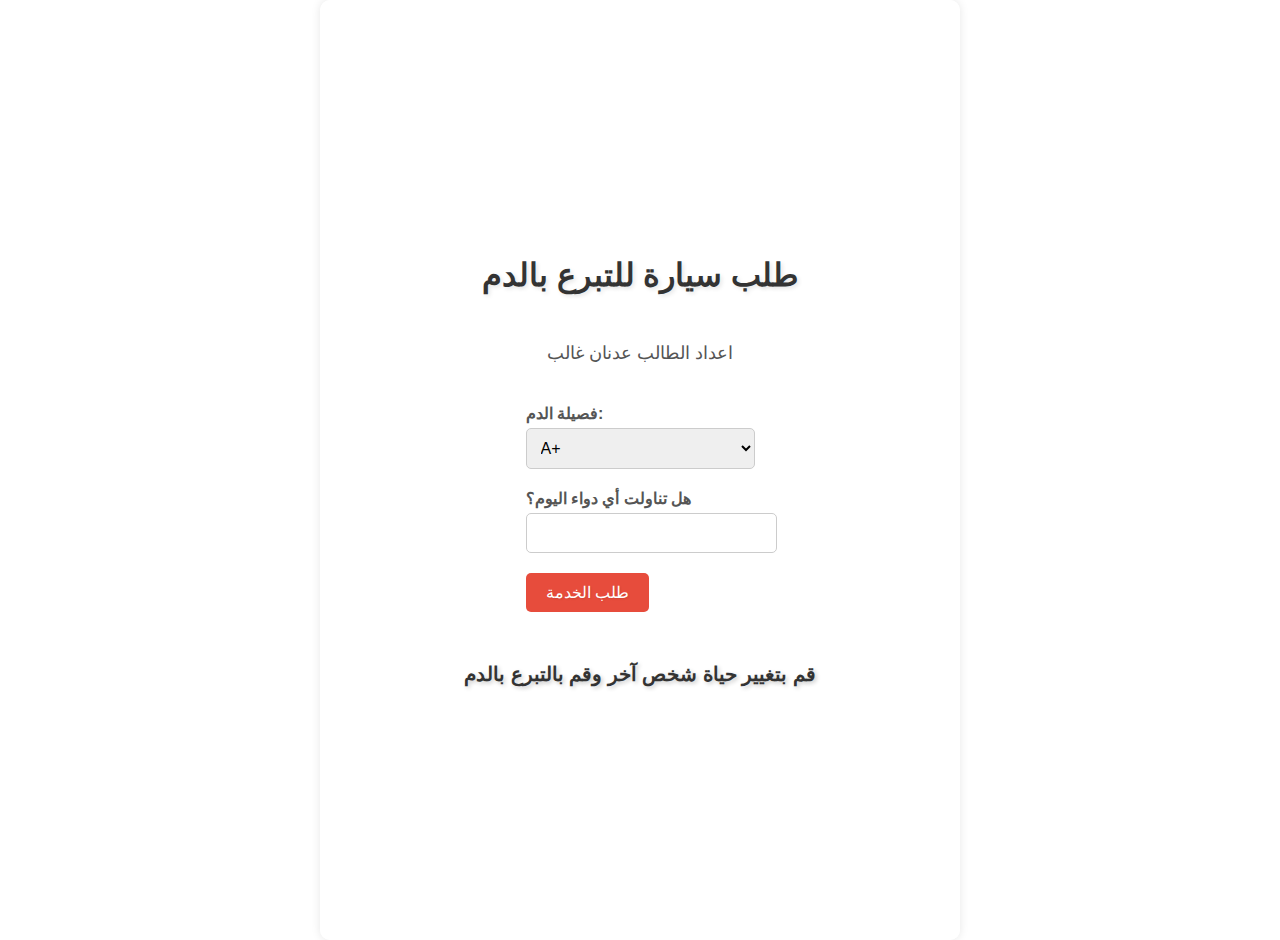
==== index.html @ f5dbdbac "v4" ====
<!DOCTYPE html>
<html lang="">
<head>
  <title>طلب سيارة للتبرع بالدم</title>
  <link rel="stylesheet" href="styles.css">
</head>
<body>
  <div class="container">
    <h1>طلب سيارة للتبرع بالدم</h1>
    <p>اعداد الطالب عدنان غالب</p>
    <form action="#" method="post">
      <div class="form-group">
        <label for="blood-type">فصيلة الدم:</label>
        <select id="blood-type" name="blood-type">
          <option value="A+">A+</option>
          <option value="A-">A-</option>
          <option value="B+">B+</option>
          <option value="B-">B-</option>
          <option value="O+">O+</option>
          <option value="O-">O-</option>
          <option value="AB+">AB+</option>
          <option value="AB-">AB-</option>
        </select>
      </div>
      <div class="form-group">
        <label for="medication">هل تناولت أي دواء اليوم؟</label>
        <input type="text" id="medication" name="medication">
      </div>
      <button type="submit">طلب الخدمة</button>
    </form>
    <div class="encouragement">
        <p>قم بتغيير حياة شخص آخر وقم بالتبرع بالدم </p>
      </div>
      
  </div>
</body>
</html>
---- styles.css ----
body {
    font-family: Arial, sans-serif;
    margin: 0;
    padding: 0;
    background-image: url('https://www.osfhealthcare.org/blog/wp-content/uploads/2021/12/shutterstock_1586903512-1.jpg');
    background-size: cover;
    background-repeat: no-repeat;
  }
  .container p {
    font-size: 18px;
    color: #555;
    text-align: center;
    margin-bottom: 20px;
  }
  
  .container {
    display: flex;
    flex-direction: column;
    align-items: center;
    justify-content: center;
    height: 100vh;
    max-width: 600px;
    margin: 0 auto;
    padding: 20px;
    background-color: rgba(255, 255, 255, 0.8);
    border-radius: 10px;
    box-shadow: 0 0 10px rgba(0, 0, 0, 0.1);
  }
  
  
  h1 {
    text-align: center;
    color: #333;
    margin-bottom: 30px;
    text-shadow: 2px 2px 4px rgba(0, 0, 0, 0.1);
  }
  
  form {
    margin-top: 20px;
  }
  
  .form-group {
    margin-bottom: 20px;
  }
  
  label {
    display: block;
    font-weight: bold;
    color: #555;
    margin-bottom: 5px;
  }
  
  input[type="text"],
  select {
    width: 100%;
    padding: 10px;
    font-size: 16px;
    border-radius: 5px;
    border: 1px solid #ccc;
  }
  
  button {
    padding: 10px 20px;
    font-size: 16px;
    background-color: #e74c3c;
    color: #fff;
    border: none;
    border-radius: 5px;
    cursor: pointer;
    text-shadow: 1px 1px 2px rgba(0, 0, 0, 0.1);
  }
  
  button:hover {
    background-color: #c0392b;
  }
  
  .donation-image {
    text-align: center;
    margin-top: 30px;
  }
  
  .donation-image img {
    width: 100%;
    max-width: 400px;
    border-radius: 10px;
    box-shadow: 0 0 10px rgba(0, 0, 0, 0.2);
  }
  
  .encouragement {
    text-align: center;
    margin-top: 30px;
  }
  
  .encouragement p {
    font-size: 20px;
    color: #333;
    font-weight: bold;
    text-shadow: 2px 2px 4px rgba(0, 0, 0, 0.2);
  }
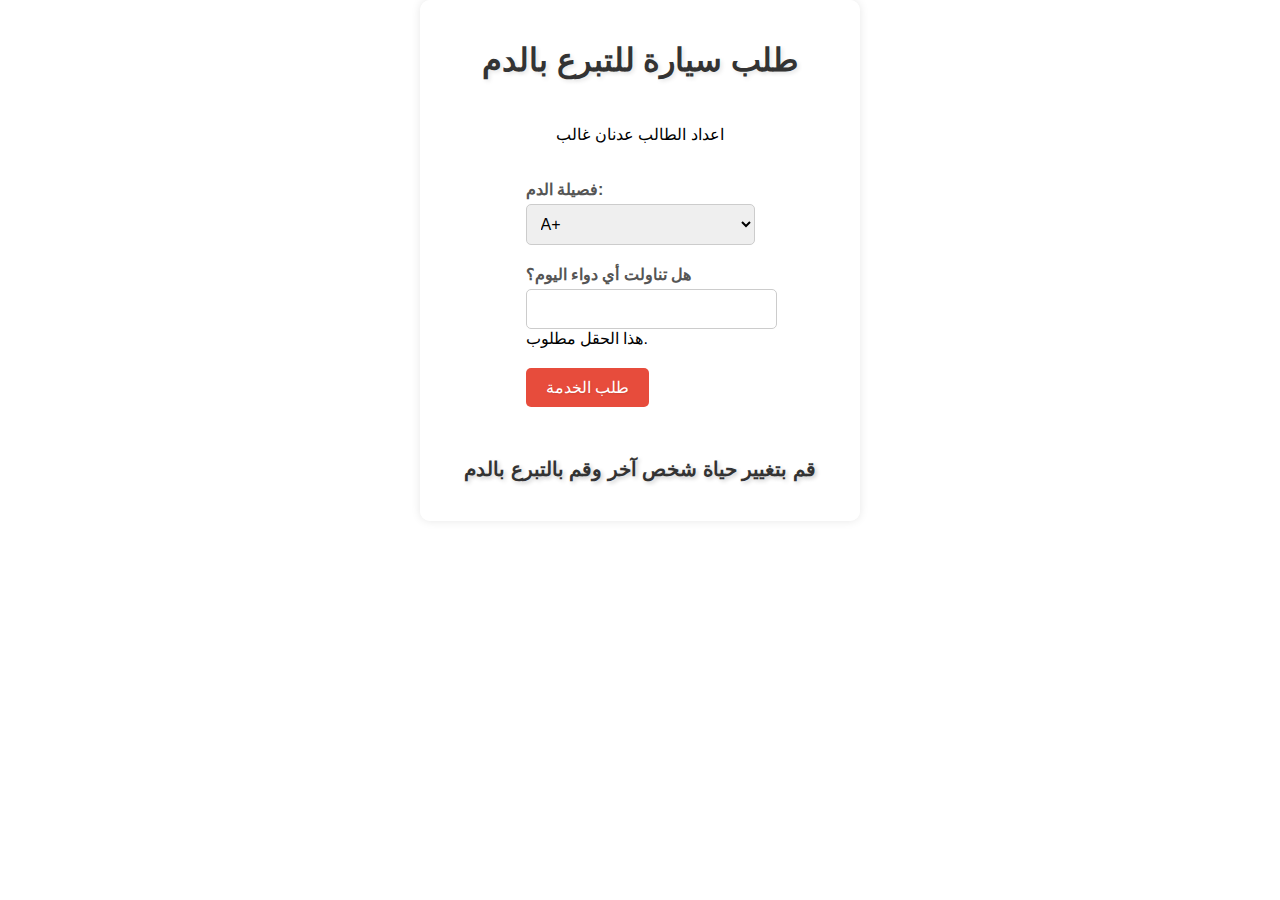
==== commit 22f6d494: "v4" ====
--- a/index.html
+++ b/index.html
@@ -1,5 +1,5 @@
 <!DOCTYPE html>
-<html lang="">
+<html lang="ar">
 <head>
   <title>طلب سيارة للتبرع بالدم</title>
   <link rel="stylesheet" href="styles.css">
@@ -8,10 +8,10 @@
   <div class="container">
     <h1>طلب سيارة للتبرع بالدم</h1>
     <p>اعداد الطالب عدنان غالب</p>
-    <form action="#" method="post">
+    <form action="#" method="post" class="needs-validation" novalidate>
       <div class="form-group">
         <label for="blood-type">فصيلة الدم:</label>
-        <select id="blood-type" name="blood-type">
+        <select id="blood-type" name="blood-type" class="form-control">
           <option value="A+">A+</option>
           <option value="A-">A-</option>
           <option value="B+">B+</option>
@@ -24,9 +24,12 @@
       </div>
       <div class="form-group">
         <label for="medication">هل تناولت أي دواء اليوم؟</label>
-        <input type="text" id="medication" name="medication">
+        <input type="text" id="medication" name="medication" class="form-control" required>
+        <div class="invalid-feedback">
+          هذا الحقل مطلوب.
+        </div>
       </div>
-      <button type="submit">طلب الخدمة</button>
+      <button type="submit" class="btn btn-primary">طلب الخدمة</button>
     </form>
     <div class="encouragement">
         <p>قم بتغيير حياة شخص آخر وقم بالتبرع بالدم </p>
--- a/styles.css
+++ b/styles.css
@@ -1,100 +1,115 @@
 body {
-    font-family: Arial, sans-serif;
-    margin: 0;
-    padding: 0;
-    background-image: url('https://www.osfhealthcare.org/blog/wp-content/uploads/2021/12/shutterstock_1586903512-1.jpg');
-    background-size: cover;
-    background-repeat: no-repeat;
+  font-family: Arial, sans-serif;
+  margin: 0;
+  padding: 0;
+  background-image: url('https://www.osfhealthcare.org/blog/wp-content/uploads/2021/12/shutterstock_1586903512-1.jpg');
+  background-size: cover;
+  background-repeat: no-repeat;
+}
+
+.container {
+  display: flex;
+  flex-direction: column;
+  align-items: center;
+  justify-content: center;
+  margin: 0 auto;
+  padding: 20px;
+  background-color: rgba(255, 255, 255, 0.8);
+  border-radius: 10px;
+  box-shadow: 0 0 10px rgba(0, 0, 0, 0.1);
+  max-width: 400px;
+}
+
+h1 {
+  text-align: center;
+  color: #333;
+  margin-bottom: 30px;
+  text-shadow: 2px 2px 4px rgba(0, 0, 0, 0.1);
+}
+
+form {
+  margin-top: 20px;
+}
+
+.form-group {
+  margin-bottom: 20px;
+}
+
+label {
+  display: block;
+  font-weight: bold;
+  color: #555;
+  margin-bottom: 5px;
+}
+
+input[type="text"],
+select {
+  width: 100%;
+  padding: 10px;
+  font-size: 16px;
+  border-radius: 5px;
+  border: 1px solid #ccc;
+}
+
+button {
+  padding: 10px 20px;
+  font-size: 16px;
+  background-color: #e74c3c;
+  color: #fff;
+  border: none;
+  border-radius: 5px;
+  cursor: pointer;
+  text-shadow: 1px 1px 2px rgba(0, 0, 0, 0.1);
+}
+
+button:hover {
+  background-color: #c0392b;
+}
+
+.donation-image {
+  text-align: center;
+  margin-top: 30px;
+}
+
+.donation-image img {
+  width: 100%;
+  max-width: 400px;
+  border-radius: 10px;
+  box-shadow: 0 0 10px rgba(0, 0, 0, 0.2);
+}
+
+.encouragement {
+  text-align: center;
+  margin-top: 30px;
+}
+
+.encouragement p {
+  font-size: 20px;
+  color: #333;
+  font-weight: bold;
+  text-shadow: 2px 2px 4px rgba(0, 0, 0, 0.2);
+}
+.encouragement p {
+  font-size: 20px;
+  color: #333;
+  font-weight: bold;
+  text-shadow: 2px 2px 4px rgba(0, 0, 0, 0.2);
+}
+
+@media screen and (max-width: 600px) {
+  body {
+    background-size: contain;
   }
-  .container p {
-    font-size: 18px;
-    color: #555;
-    text-align: center;
-    margin-bottom: 20px;
+
+  .container {
+    padding: 10px;
+    max-width: 100%;
+    border-radius: 0;
   }
-  
-  .container {
-    display: flex;
-    flex-direction: column;
-    align-items: center;
-    justify-content: center;
-    height: 100vh;
-    max-width: 600px;
-    margin: 0 auto;
-    padding: 20px;
-    background-color: rgba(255, 255, 255, 0.8);
-    border-radius: 10px;
-    box-shadow: 0 0 10px rgba(0, 0, 0, 0.1);
+
+  .donation-image img {
+    max-width: 100%;
+    border-radius: 0;
+    box-shadow: none;
   }
-  
-  
-  h1 {
-    text-align: center;
-    color: #333;
-    margin-bottom: 30px;
-    text-shadow: 2px 2px 4px rgba(0, 0, 0, 0.1);
-  }
-  
-  form {
-    margin-top: 20px;
-  }
-  
-  .form-group {
-    margin-bottom: 20px;
-  }
-  
-  label {
-    display: block;
-    font-weight: bold;
-    color: #555;
-    margin-bottom: 5px;
-  }
-  
-  input[type="text"],
-  select {
-    width: 100%;
-    padding: 10px;
-    font-size: 16px;
-    border-radius: 5px;
-    border: 1px solid #ccc;
-  }
-  
-  button {
-    padding: 10px 20px;
-    font-size: 16px;
-    background-color: #e74c3c;
-    color: #fff;
-    border: none;
-    border-radius: 5px;
-    cursor: pointer;
-    text-shadow: 1px 1px 2px rgba(0, 0, 0, 0.1);
-  }
-  
-  button:hover {
-    background-color: #c0392b;
-  }
-  
-  .donation-image {
-    text-align: center;
-    margin-top: 30px;
-  }
-  
-  .donation-image img {
-    width: 100%;
-    max-width: 400px;
-    border-radius: 10px;
-    box-shadow: 0 0 10px rgba(0, 0, 0, 0.2);
-  }
-  
-  .encouragement {
-    text-align: center;
-    margin-top: 30px;
-  }
-  
-  .encouragement p {
-    font-size: 20px;
-    color: #333;
-    font-weight: bold;
-    text-shadow: 2px 2px 4px rgba(0, 0, 0, 0.2);
-  }
-  +}
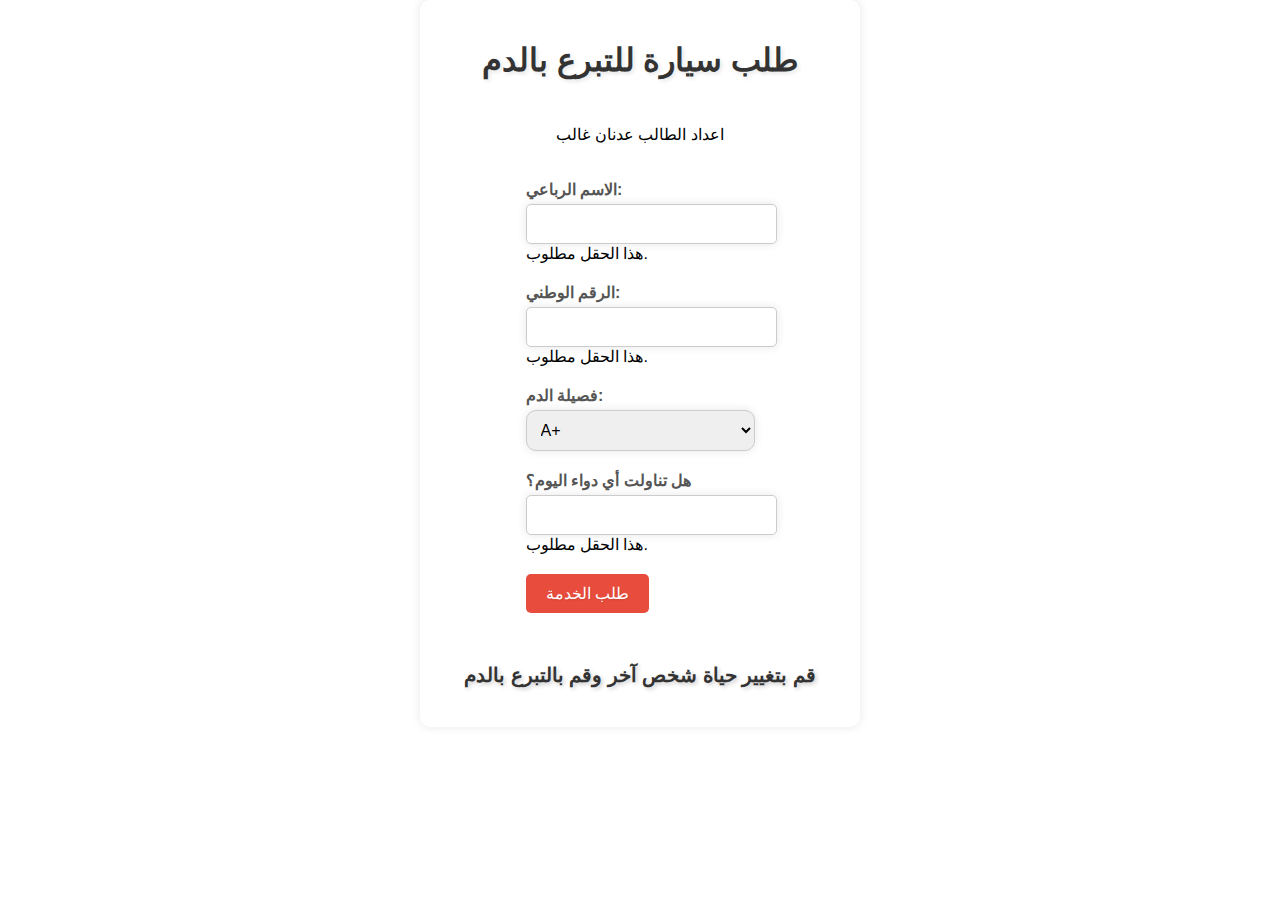
==== commit 2e4399aa: "v4" ====
--- a/index.html
+++ b/index.html
@@ -9,6 +9,22 @@
     <h1>طلب سيارة للتبرع بالدم</h1>
     <p>اعداد الطالب عدنان غالب</p>
     <form action="#" method="post" class="needs-validation" novalidate>
+      <div class="form-group">
+        <label for="full-name">الاسم الرباعي:</label>
+        <input type="text" id="full-name" name="full-name" class="form-control" required>
+        <div class="invalid-feedback">
+          هذا الحقل مطلوب.
+        </div>
+      </div>
+      
+      <div class="form-group">
+        <label for="national-id">الرقم الوطني:</label>
+        <input type="text" id="national-id" name="national-id" class="form-control" required>
+        <div class="invalid-feedback">
+          هذا الحقل مطلوب.
+        </div>
+      </div>
+      
       <div class="form-group">
         <label for="blood-type">فصيلة الدم:</label>
         <select id="blood-type" name="blood-type" class="form-control">
--- a/styles.css
+++ b/styles.css
@@ -89,6 +89,7 @@
   font-weight: bold;
   text-shadow: 2px 2px 4px rgba(0, 0, 0, 0.2);
 }
+
 .encouragement p {
   font-size: 20px;
   color: #333;
@@ -113,3 +114,58 @@
     box-shadow: none;
   }
 }
+
+.form-control {
+  border-radius: 10px;
+  border-color: #ccc;
+  box-shadow: 0 0 10px rgba(0, 0, 0, 0.1);
+}
+
+.form-control:focus {
+  border-color: #e74c3c;
+  box-shadow: 0 0 5px rgba(0, 0, 0, 0.2);
+  outline: none;
+}
+
+.btn {
+  background-color: #e74c3c;
+  color: #fff;
+  border: none;
+  border-radius: 5px;
+  cursor: pointer;
+  text-shadow: 1px 1px 2px rgba(0, 0, 0, 0.1);
+}
+
+.btn:hover {
+  background-color: #c0392b;
+}
+
+.encouragement {
+  text-align: center;
+  margin-top: 30px;
+}
+
+.encouragement p {
+  font-size: 20px;
+  color: #333;
+  font-weight: bold;
+  text-shadow: 2px 2px 4px rgba(0, 0, 0, 0.2);
+}
+
+@media screen and (max-width: 600px) {
+  body {
+    background-size: contain;
+  }
+
+  .container {
+    padding: 10px;
+    max-width: 100%;
+    border-radius: 0;
+  }
+
+  .donation-image img {
+    max-width: 100%;
+    border-radius: 0;
+    box-shadow: none;
+  }
+}
